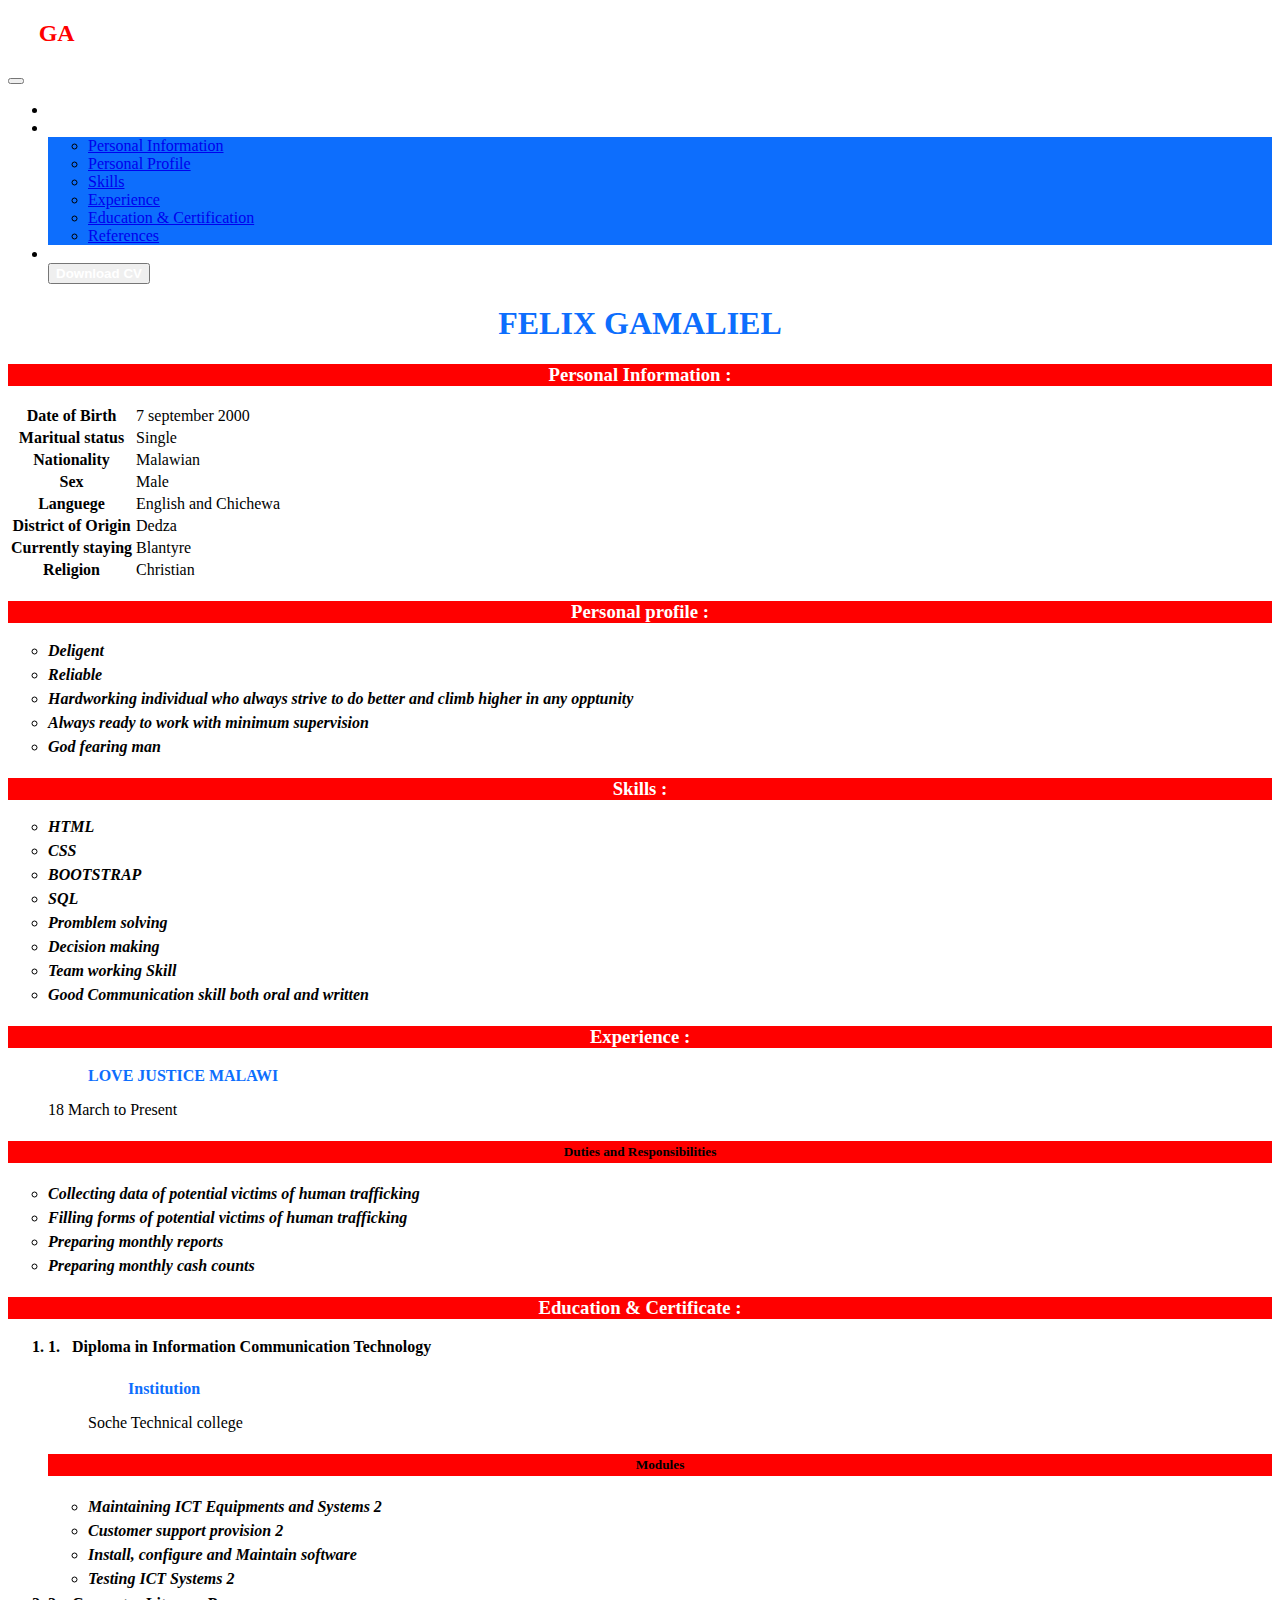
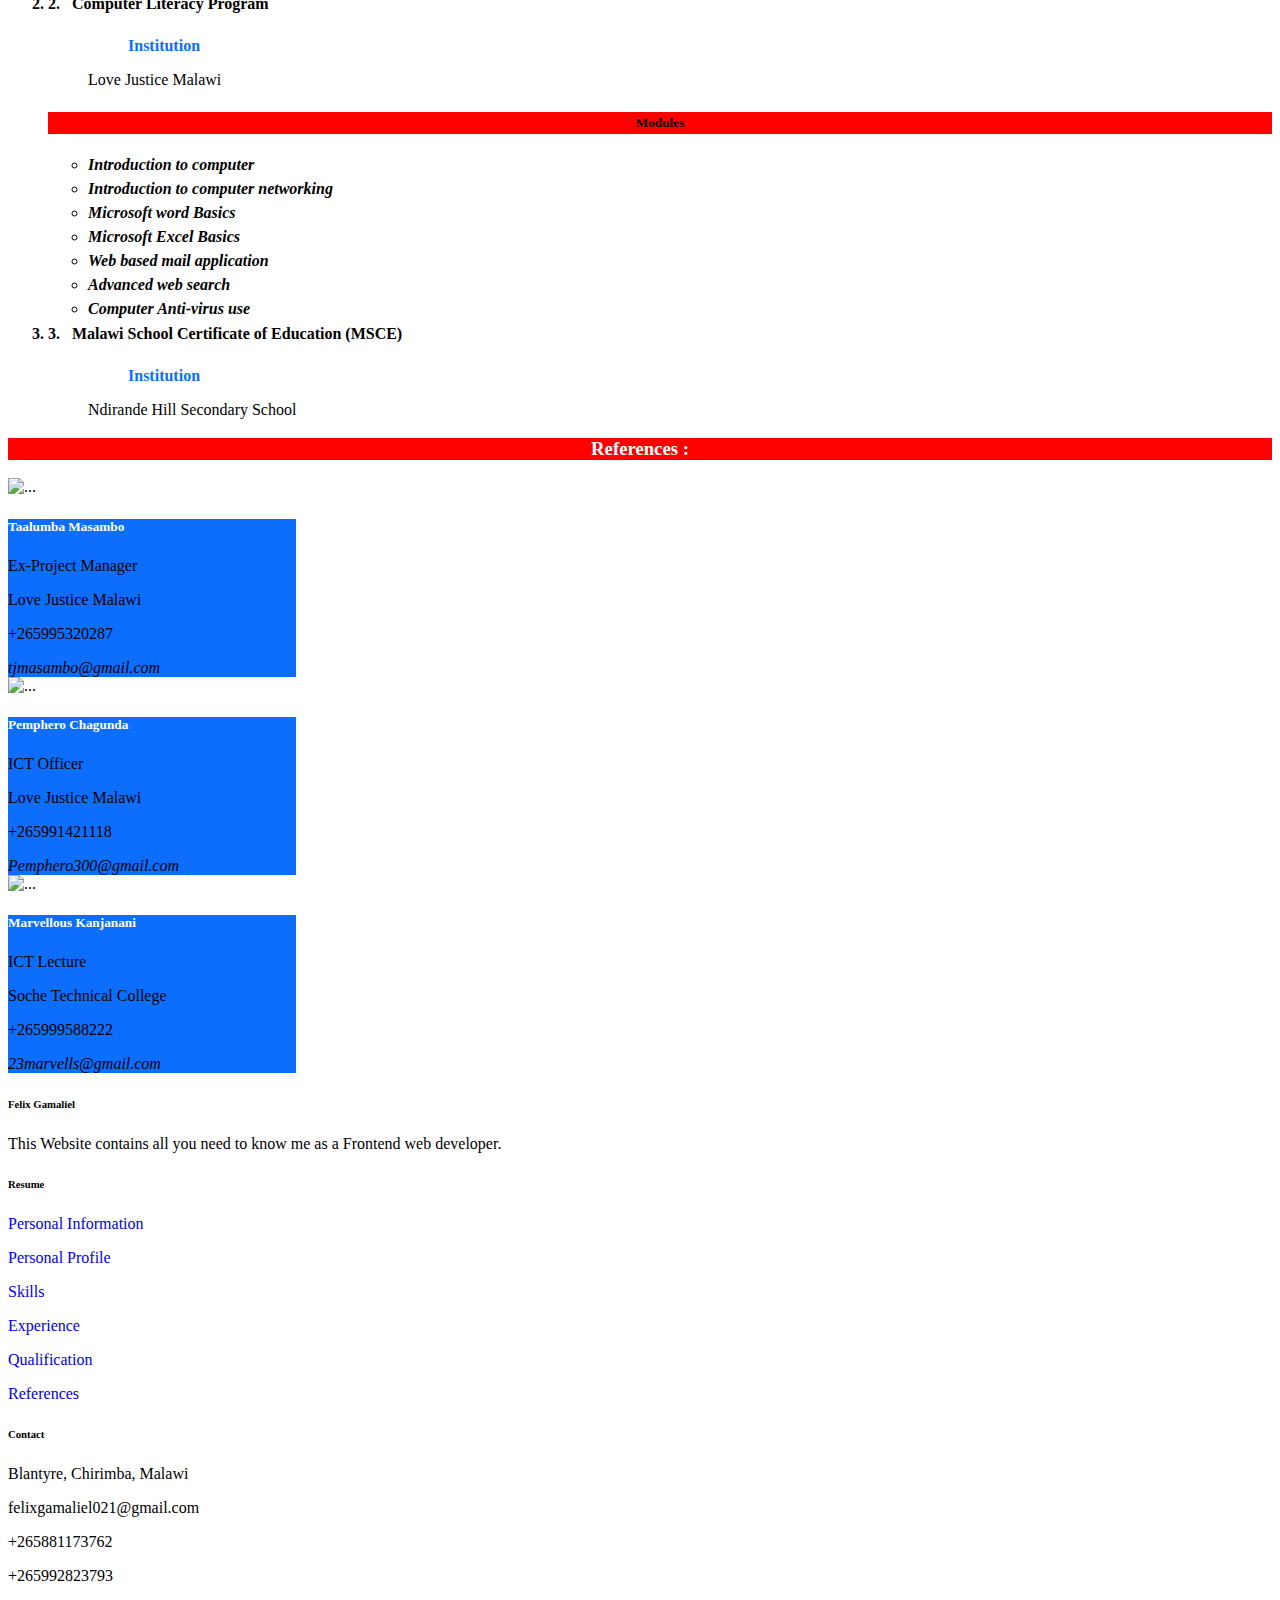
==== CV.html @ 8cc1992e "add" ====
<!DOCTYPE html>
<html>
<head>
    <title>Felix Gamaliel Portfolio 2023</title>

<link rel="stylesheet" href="index.css">



    <meta charset="UTF-8">
    <meta name="description" content="This website explains more about me">
    <meta name="viewport" content="width=device-width,intial-scale=1.0" media="all">
    <link href="https://cdn.jsdelivr.net/npm/bootstrap@5.0.2/dist/css/bootstrap.min.css" rel="stylesheet" integrity="sha384-EVSTQN3/azprG1Anm3QDgpJLIm9Nao0Yz1ztcQTwFspd3yD65VohhpuuCOmLASjC" crossorigin="anonymous">
    <script src="https://kit.fontawesome.com/482d2bb8f6.js" crossorigin="anonymous"></script>
<body>

<header>


    <nav class="navbar navbar-expand-lg navbar-dark bg-primary" style="width: 100%;">
      <div class="container-fluid">
        <h2><a href="index.html"  class="logo">FE<span>GA</span></a></h2>      
      </div>

  <div class="container-fluid">
    <button class="navbar-toggler" type="button" data-bs-toggle="collapse" data-bs-target="#navbarNavDropdown" aria-controls="navbarNavDropdown" aria-expanded="false" aria-label="Toggle navigation">
      <span class="navbar-toggler-icon"></span>
    </button>
    <div class="collapse navbar-collapse" id="navbarNavDropdown">
        <ul class="navbar-nav">
          <li class="nav-item">
            <a class="nav-link active" aria-current="page" href="index.html" style="color: white;">Home</a>
          </li>
          <li class="nav-item dropdown">
            <a class="nav-link dropdown-toggle" href="#" id="navbarDropdownMenuLink" role="button" data-bs-toggle="dropdown" aria-expanded="false" style="color: white;">
              Resume
            </a>
            <ul class="dropdown-menu" aria-labelledby="navbarDropdownMenuLink" style="background-color: #0d6efd;">
             <li><a class="dropdown-item" href="Personal info.html">Personal Information</a></li>
              <li><a class="dropdown-item" href="Personal profile.html">Personal Profile</a></li>
              <li><a class="dropdown-item" href="Skills.html">Skills</a></li>
              <li><a class="dropdown-item" href="Experience.html">Experience</a></li>
              <li><a class="dropdown-item" href="Education.html">Education & Certification</a></li>
              <li><a class="dropdown-item" href="References.html">References</a></li>
            </ul>
          </li>
          <li class="nav-item">
            <a class="nav-link active" aria-current="page" href="CV.html" style="color: white;">CV</a>
          </li>
          <button type="button" class="btn btn-danger">
            <a href="Felix Gamaliel.pdf" download="Felix Gamaliel CV">download CV</a></button>
        </ul>
      </div>
    </div>
  </nav>
  </header>
 <div class="container">
          <h1 class="name">FELIX GAMALIEL</h1>
          
<!--Personal Information-->
<div class="container">
    <h3 class="heading">Personal Information : </h3>
  </div>
  <table class="container">
      <tbody>
        <tr>
          <th scope="row">Date of Birth</th>
          <td>7 september 2000</td>
        </tr>
        <tr>
          <th scope="row">Maritual status</th>
          <td>Single</td>
        </tr>
        <tr>
          <th scope="row">Nationality</th>
          <td colspan="2">Malawian</td>
          </tr>
          <tr>
          <th scope="row">Sex</th>
          <td>Male</td>
        </tr>
        <tr>
          <th scope="row">Languege</th>
          <td>English and Chichewa</td>
        </tr>
        <tr>
          <th scope="row">District of Origin</th>
          <td colspan="2">Dedza</td>
          </tr>
          <tr>
              <th scope="row">Currently staying</th>
              <td>Blantyre</td>
            </tr>
            <tr>
              <th scope="row">Religion</th>
              <td colspan="2">Christian</td>
              </tr>
      </tbody>
    </table>

<!--Personal Profile-->
    <div class="container">
        <h3 class="heading">Personal profile : </h3>
      </div>
          <div class="container">
      <ol class="list">
          <li class="list-group-item">Deligent</li>
          <li class="list-group-item">Reliable</li>
          <li class="list-group-item">Hardworking individual who always strive to do better and climb higher in any opptunity</li>
          <li class="list-group-item">Always ready to work with minimum supervision</li>
          <li class="list-group-item">God fearing man</li>
        </ol>
      </div>
<!--Skils-->
      <div class="container">
        <h3 class="heading">Skills : </h3>
      </div>
      <div class="container">
          <ol class="list">
              <li class="list-group-item">HTML</li>
              <li class="list-group-item">CSS</li>
              <li class="list-group-item">BOOTSTRAP</li>
              <li class="list-group-item">SQL</li>
              <li class="list-group-item">Promblem solving</li>
              <li class="list-group-item">Decision making</li>
              <li class="list-group-item">Team working Skill</li>
              <li class="list-group-item">Good Communication skill both oral and written</li>
            </ol>
          </div>

        <!--Experience-->
        <div class="container">
            <h3 class="heading">Experience : </h3>
          </div>
          
          <!-- On tables -->
          <div class="container">
          <figure class="text-end">
              <blockquote class="blockquote">
                <p>LOVE JUSTICE MALAWI</p>
              </blockquote>
              <figcaption class="blockquote-footer">
                18 March to Present
              </figcaption>
            </figure>
          </div>
          <div class="container">
          <h5 class="sub">Duties and Responsibilities</h5>
          </div>
          
              <div class="container">
                  <ul class="list">
                      <li class="list-group-item">Collecting data of potential victims of human trafficking</li>
                      <li class="list-group-item">Filling forms of potential victims of human trafficking</li>
                      <li class="list-group-item">Preparing monthly reports</li>
                      <li class="list-group-item">Preparing monthly cash counts</li>
                    </ul>
                  </div>

<!--Qualification-->
<div class="container">
    <h3 class="heading">Education & Certificate : </h3>
  </div>
  
  
  <div class="container">
  <ol class="list-group list-group-numbered">
      <h4 class="paper"><li class="list-group-item bg-primary">1.  &nbsp; Diploma in Information Communication Technology</li></h4>
      <figure class="text-end">
          <blockquote class="blockquote">
            <p>Institution</p>
          </blockquote>
          <figcaption class="blockquote-footer">
            Soche Technical college
          </figcaption>
        </figure>
      <h5 class="sub">Modules</h5>
      <div class="container">
          <ul class="list">
              <li class="list-group-item">Maintaining ICT Equipments and Systems 2</li>
              <li class="list-group-item">Customer support provision 2</li>
              <li class="list-group-item">Install, configure and Maintain software</li>
              <li class="list-group-item">Testing ICT Systems 2</li>
            </ul>
          </div>
  
          <h4 class="paper"><li class="list-group-item bg-primary">2.  &nbsp; Computer Literacy Program</li></h4>
          <figure class="text-end">
            <blockquote class="blockquote">
              <p>Institution</p>
            </blockquote>
            <figcaption class="blockquote-footer">
              Love Justice Malawi
            </figcaption>
          </figure>
        <h5 class="sub">Modules</h5>
        <div class="container">
            <ul class="list">
                <li class="list-group-item">Introduction to computer</li>
                <li class="list-group-item">Introduction to computer networking</li>
                <li class="list-group-item">Microsoft word Basics</li>
                <li class="list-group-item">Microsoft Excel Basics</li>
                <li class="list-group-item">Web based mail application</li>
                <li class="list-group-item">Advanced web search</li>
                <li class="list-group-item">Computer Anti-virus use</li>
              </ul>
            </div>
  
            <h4 class="paper"><li class="list-group-item bg-primary">3.  &nbsp; Malawi School Certificate of Education (MSCE)</li></h4>
            <figure class="text-end">
                <blockquote class="blockquote">
                  <p>Institution</p>
                </blockquote>
                <figcaption class="blockquote-footer">
                  Ndirande Hill Secondary School
                </figcaption>
              </figure>
  
    </ol>
  </div>
  <!--Refeerence-->
  <div class="container">
    <h3 class="heading">References : </h3>
  </div>
  <div class="container">
      <div class="d-sm-flex">
  <div class="card" style="width: 18rem;">
      <img src="Talumba.jfif" class="card-img-top" alt="...">
      <div class="card-body">
        <h5 class="card-title">Taalumba Masambo</h5>
        <p>Ex-Project Manager</p>
          <p>Love Justice Malawi</p>
          <p><i class="fas fa-phone me-3"></i>+265995320287</p>
          <address><i class="fas fa-envelope me-3"></i>tjmasambo@gmail.com</address>
      </div>
    </div>
    <div class="card" style="width: 18rem;">
      <img src="Pe.jpg" class="card-img-top" alt="...">
      <div class="card-body">
        <h5 class="card-title">Pemphero Chagunda</h5>
        <p>ICT Officer</p>
            <p>Love Justice Malawi</p>
            <p><i class="fas fa-phone me-3"></i>+265991421118</p>
            <address><i class="fas fa-envelope me-3"></i>Pemphero300@gmail.com</address>
      </div>
    </div>
    <div class="card" style="width: 18rem;">
      <img src="Kanji.jpg" class="card-img-top" alt="...">
      <div class="card-body">
        <h5 class="card-title">Marvellous Kanjanani</h5>
        <p>ICT Lecture</p>
         <p>Soche Technical College</p>
         <p><i class="fas fa-phone me-3"></i>+265999588222</p>
         <address><i class="fas fa-envelope me-3"></i>23marvells@gmail.com</address>
      </div>
    </div>
  </div>
  </div>


        
<!-- Footer -->
<footer class="text-center text-lg-start bg-light text-muted">
 
    <!-- Section: Social media -->
  
    <!-- Section: Links  -->
    <section class="">
      <div class="container text-center text-md-start mt-5">
        <!-- Grid row -->
        <div class="row mt-3">
          <!-- Grid column -->
          <div class="col-md-3 col-lg-4 col-xl-3 mx-auto mb-4">
            <!-- Content -->
            <h6 class="text-uppercase fw-bold mb-4">
              <i class="fas fa-gem me-3"></i>Felix Gamaliel
            </h6>
            <p>
             This Website contains all you need to know me as a Frontend web developer.
            </p>
          </div>
          <!-- Grid column -->
  
          <!-- Grid column -->
          <div class="col-md-3 col-lg-2 col-xl-2 mx-auto mb-4">
            <!-- Links -->
            <h6 class="text-uppercase fw-bold mb-4">
              Resume
            </h6>
            <p>
              <a href="Personal info.html" class="text-reset">Personal Information</a>
            </p>
            <p>
              <a href="Personal profile.html" class="text-reset">Personal Profile</a>
            </p>
            <p>
              <a href="Skills.html" class="text-reset">Skills</a>
            </p>
            <p>
              <a href="Experience.html" class="text-reset">Experience</a>
            </p>
            <p>
              <a href="Education.html" class="text-reset">Qualification</a>
            </p>
            <p>
              <a href="References.html" class="text-reset">References</a>
            </p>
          </div>
          <!-- Grid column -->
  
          <!-- Grid column -->
          <div class="col-md-4 col-lg-3 col-xl-3 mx-auto mb-md-0 mb-4">
            <!-- Links -->
            <h6 class="text-uppercase fw-bold mb-4">Contact</h6>
            <p><i class="fas fa-home me-3"></i> Blantyre, Chirimba, Malawi</p>
            <p>
              <i class="fas fa-envelope me-3"></i>
              felixgamaliel021@gmail.com
            </p>
            <p><i class="fa-brands fa-whatsapp"></i> +265881173762</p>
            <p><i class="fas fa-phone me-3"></i> +265992823793</p>
          </div>
          <!-- Grid column -->
        </div>
        <!-- Grid row -->
      </div>
    </section>
    <!-- Section: Links  -->
  </footer>
  
  <div class="footer">
  
    <div class="copy">
    copyright &copy; Felix Gamaliel Portfolio 2023.
    </div>
     </div>
  
  <!-- Footer -->
  
    <script src="https://cdn.jsdelivr.net/npm/bootstrap@5.0.2/dist/js/bootstrap.bundle.min.js" integrity="sha384-MrcW6ZMFYlzcLA8Nl+NtUVF0sA7MsXsP1UyJoMp4YLEuNSfAP+JcXn/tWtIaxVXM" crossorigin="anonymous"></script>
  </body>
---- index.css ----
.navbar{
   
}


.logo{
    
    color: white;
    font-weight: bold;
    text-decoration: none;
}
.logo span{
    color: red;
}
.d-sm-flex{
    justify-content: space-around;
}

.footer{
    background-color: rgb(238, 15, 15);
    margin-bottom: 7px;
}
.card-title{
    color: White;
}
.copy{
    text-align: center;
}
.card-body{
    background-color: #0d6efd;
}
.btn{
    color: red;
}
.text-reset{
    text-decoration: none;
}
.list{
    list-style-type: square;
    font-weight: bold;
    font-style: italic;
    
} 
.blockquote{
    font-weight: bold;
    color: #0d6efd;
}
.sub{
    text-align: center;
    background-color: red;
    padding: 3px;
}
.list{
    list-style: circle;
}
.paper{
    
    margin-top: 4px;
}
.list-group-item{
    margin-bottom: 3px;
    padding-bottom: 3px;
}

.heading{
    text-align: center;
    color: white;
    background-color: red;
}

.btn a{
    text-decoration: none;
    color: white;
    font-weight: bold;
    text-transform: capitalize;
}
.name{
    text-align: center;
    color: #0d6efd;
    font-weight: bold;
}
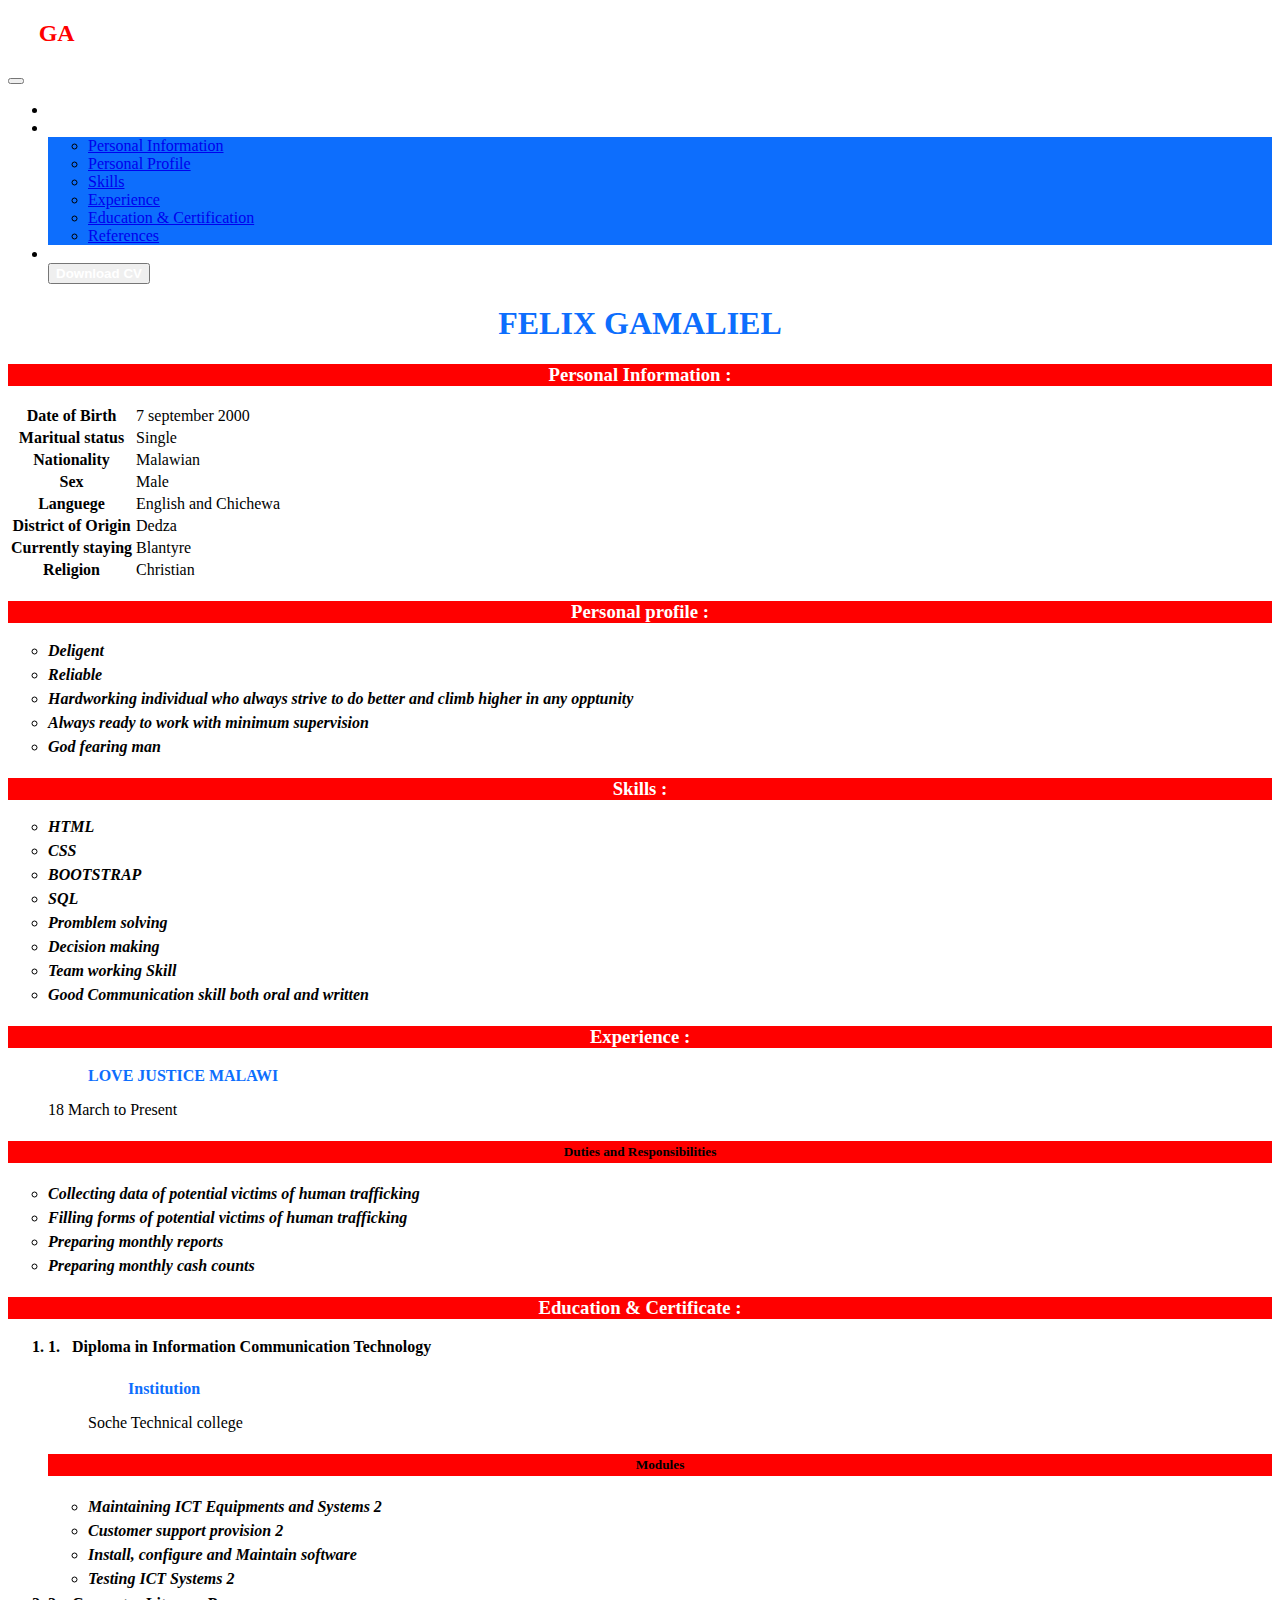
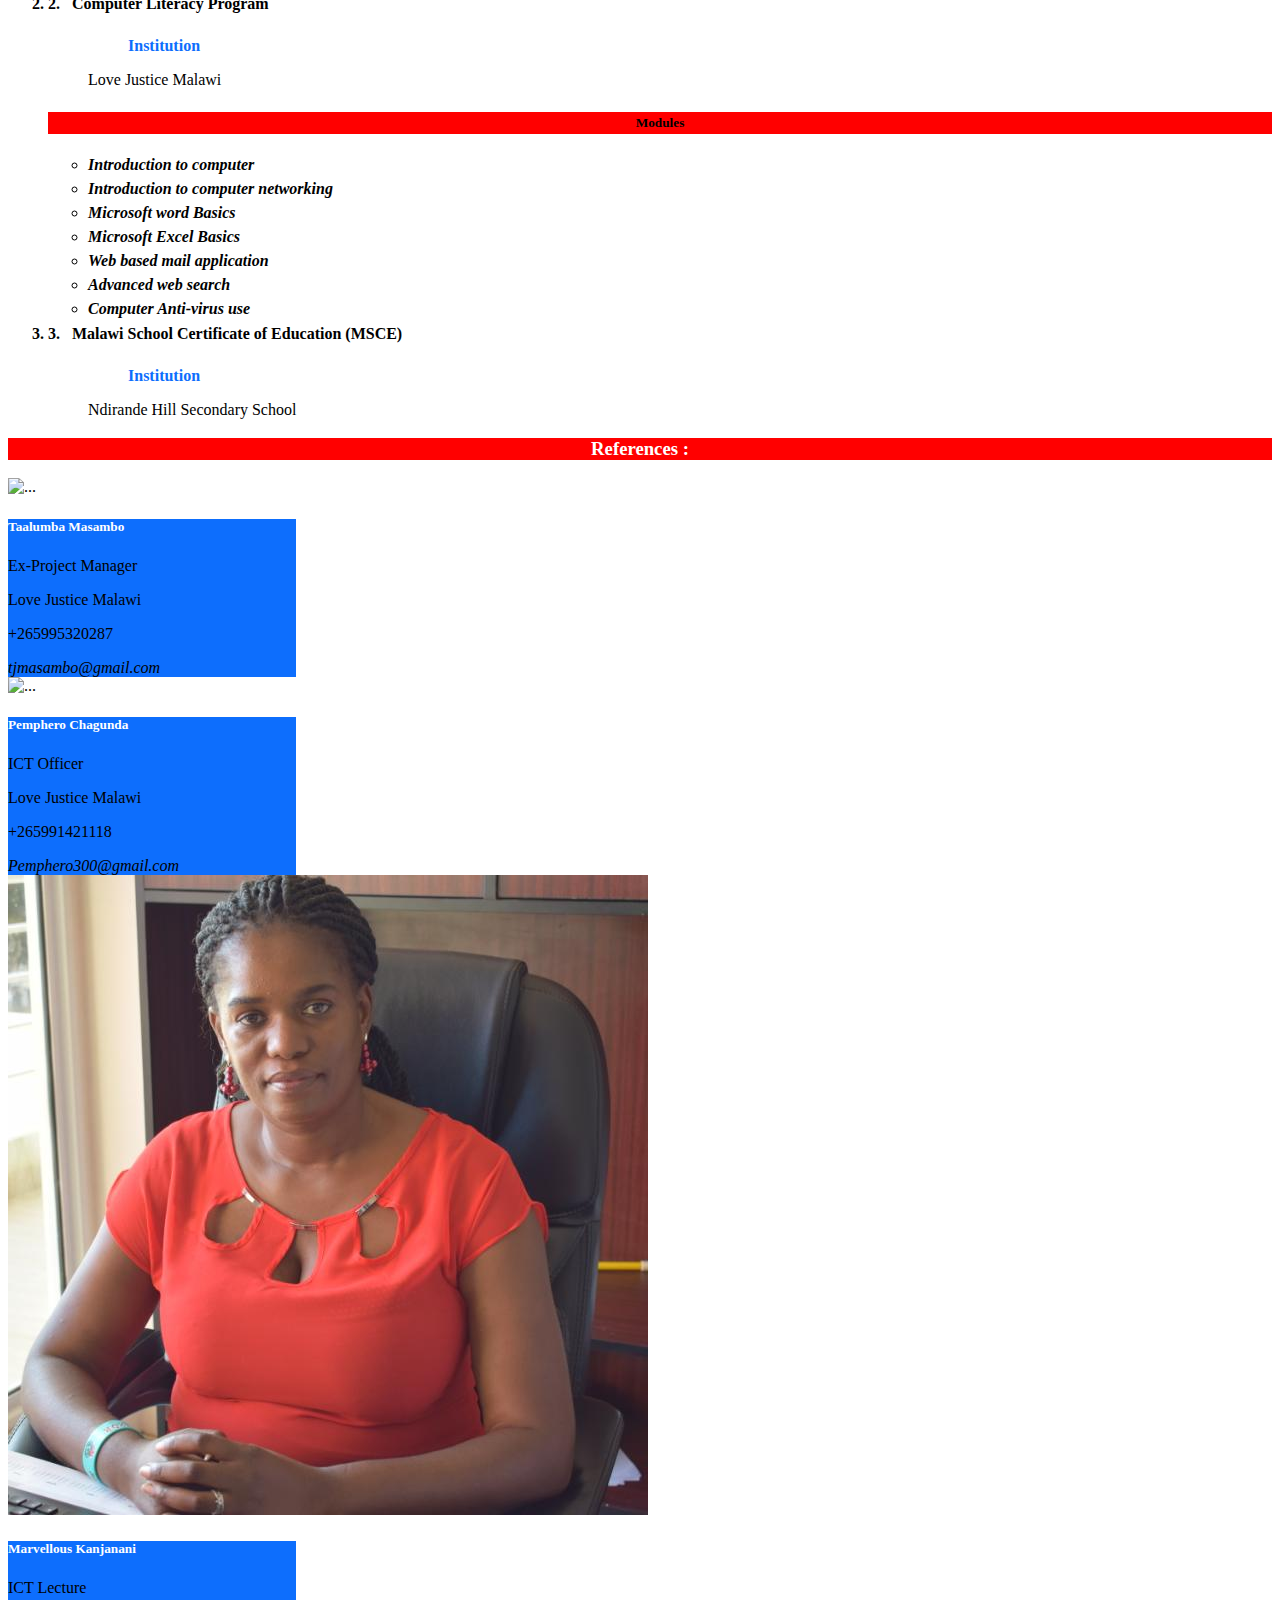
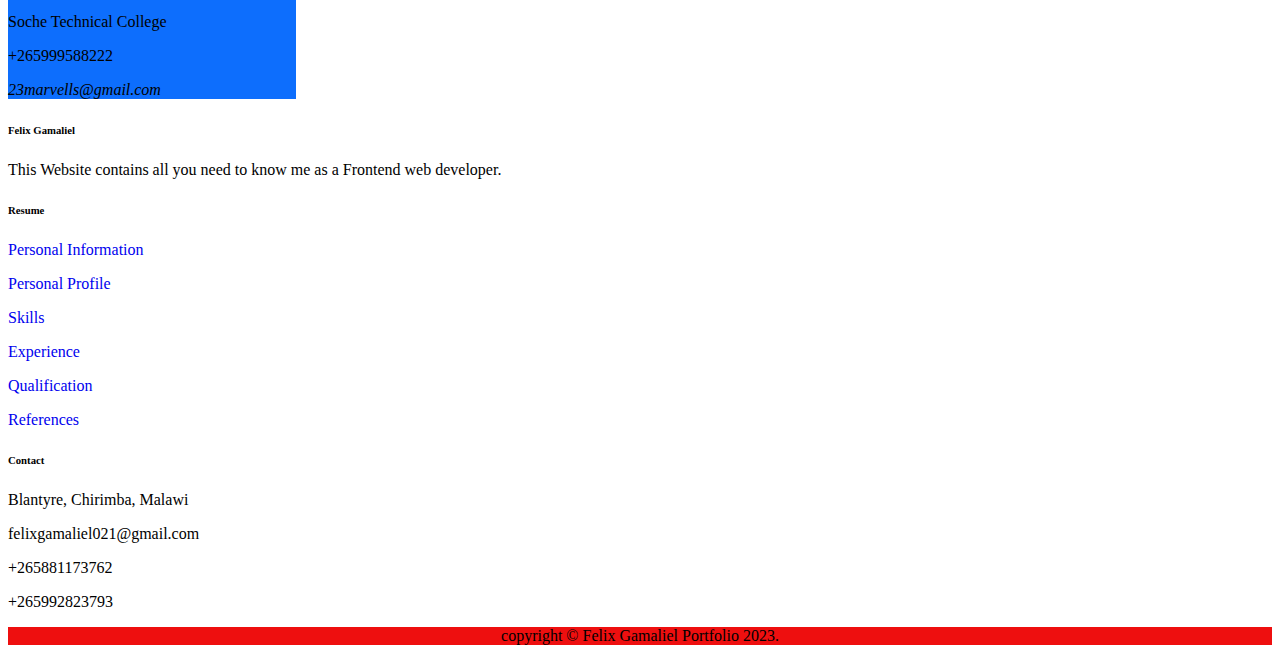
==== commit 9044664b: "code added" ====
--- a/CV.html
+++ b/CV.html
@@ -10,6 +10,7 @@
     <meta charset="UTF-8">
     <meta name="description" content="This website explains more about me">
     <meta name="viewport" content="width=device-width,intial-scale=1.0" media="all">
+    <meta name="author" content="Felix Gamaliel">
     <link href="https://cdn.jsdelivr.net/npm/bootstrap@5.0.2/dist/css/bootstrap.min.css" rel="stylesheet" integrity="sha384-EVSTQN3/azprG1Anm3QDgpJLIm9Nao0Yz1ztcQTwFspd3yD65VohhpuuCOmLASjC" crossorigin="anonymous">
     <script src="https://kit.fontawesome.com/482d2bb8f6.js" crossorigin="anonymous"></script>
 <body>
@@ -245,7 +246,7 @@
       </div>
     </div>
     <div class="card" style="width: 18rem;">
-      <img src="Kanji.jpg" class="card-img-top" alt="...">
+      <img src="Kanja.jpg" class="card-img-top" alt="...">
       <div class="card-body">
         <h5 class="card-title">Marvellous Kanjanani</h5>
         <p>ICT Lecture</p>
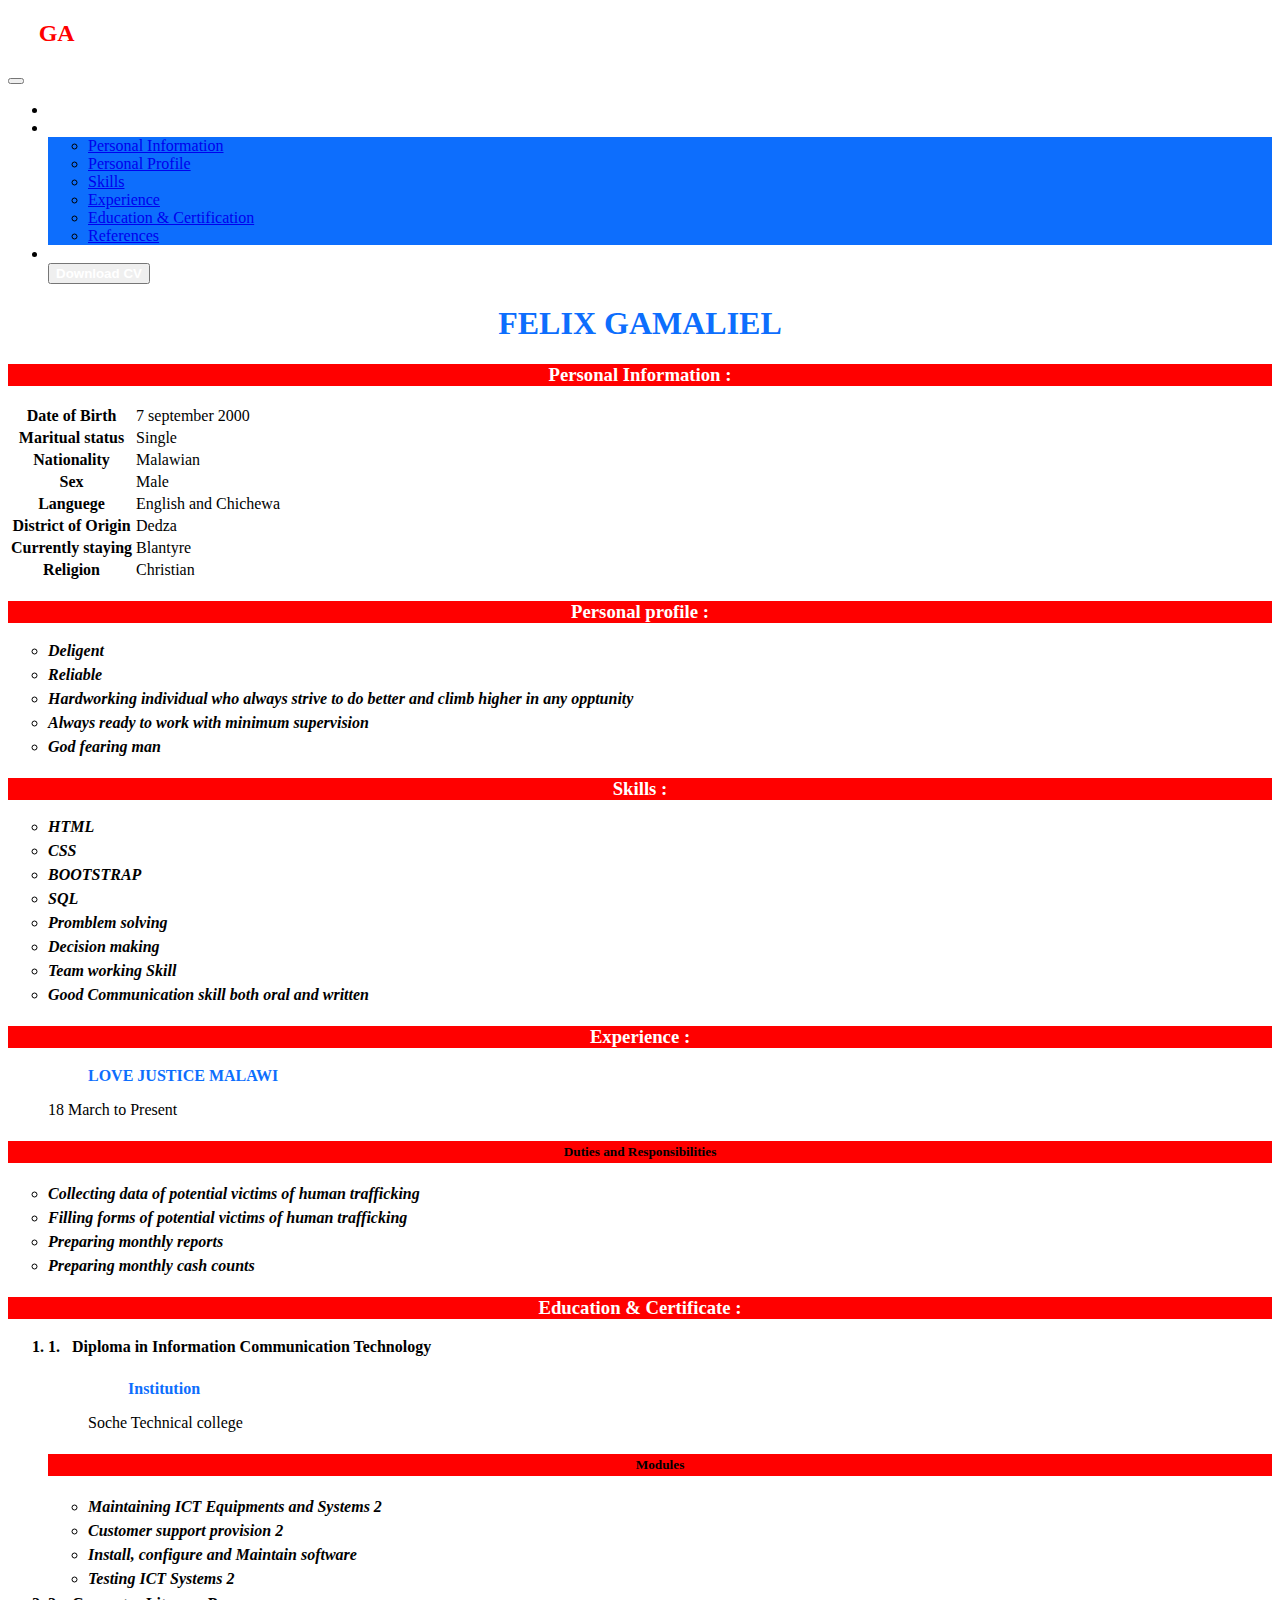
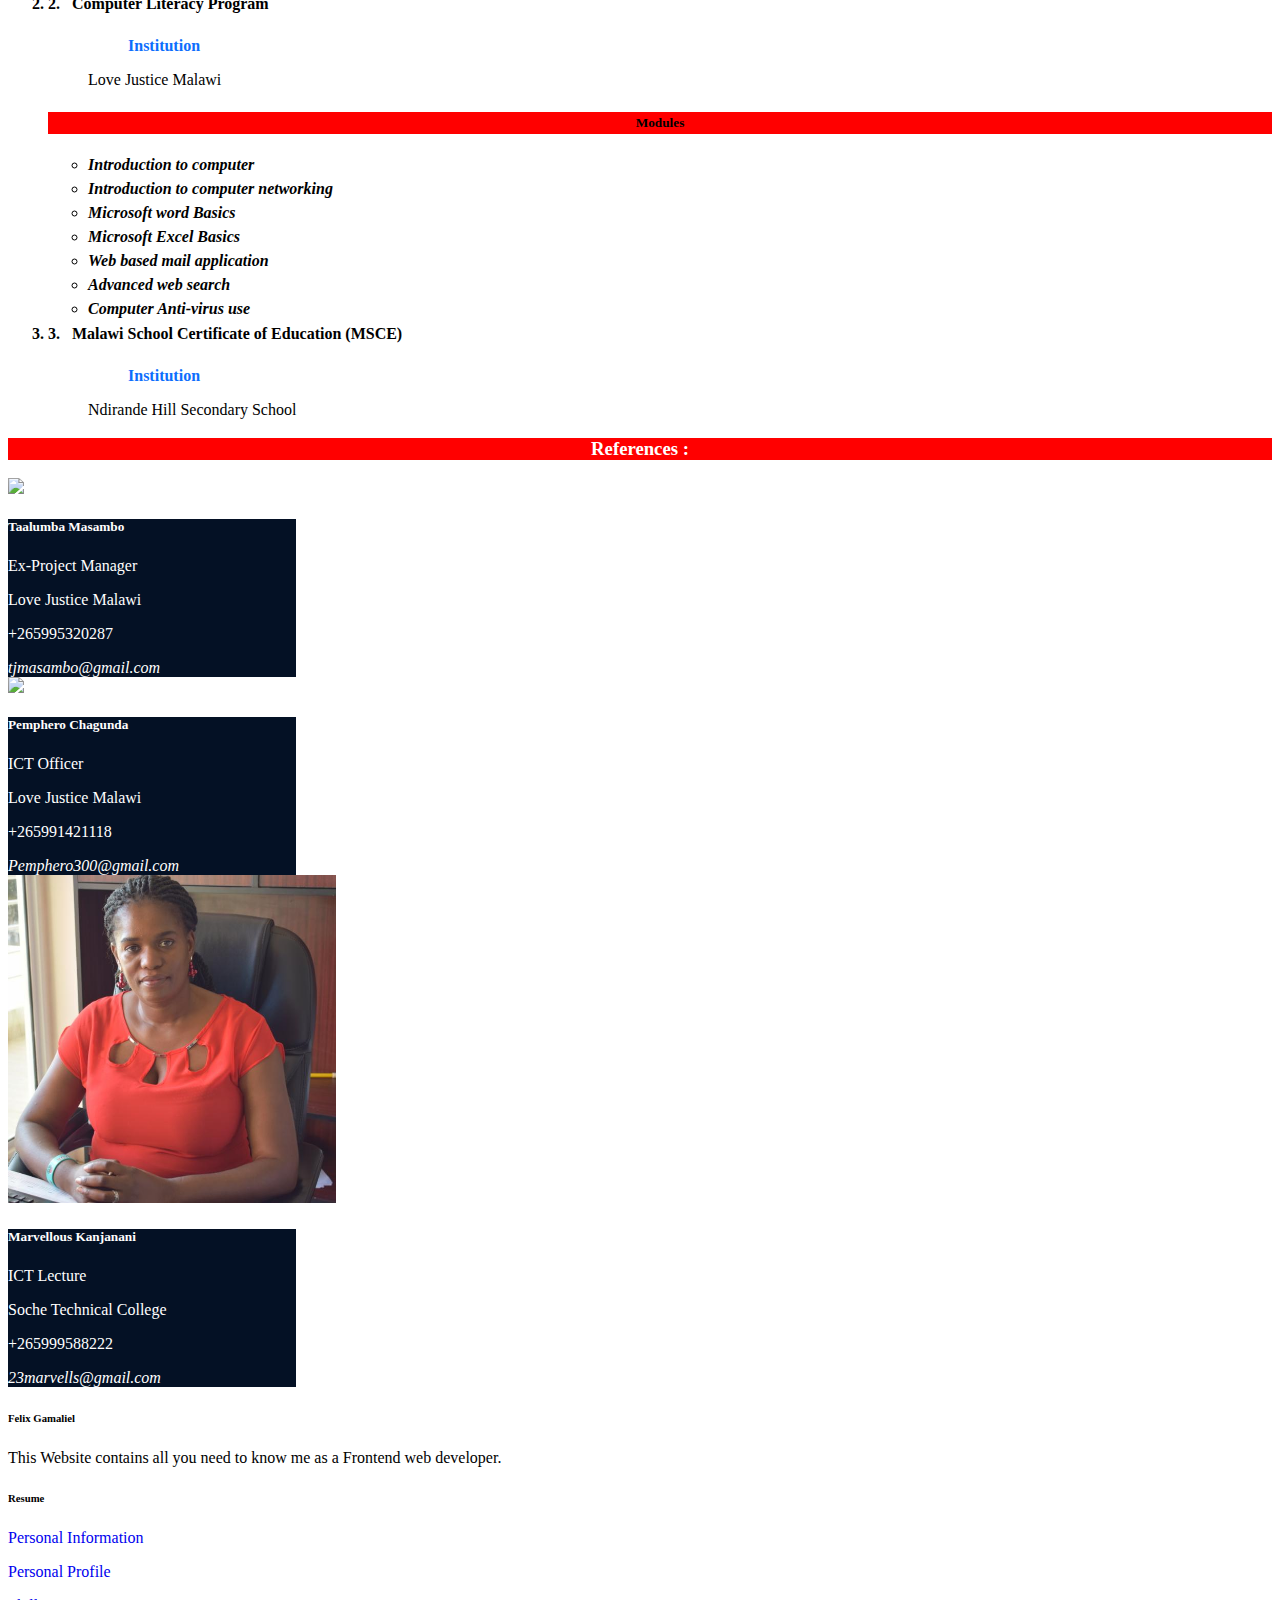
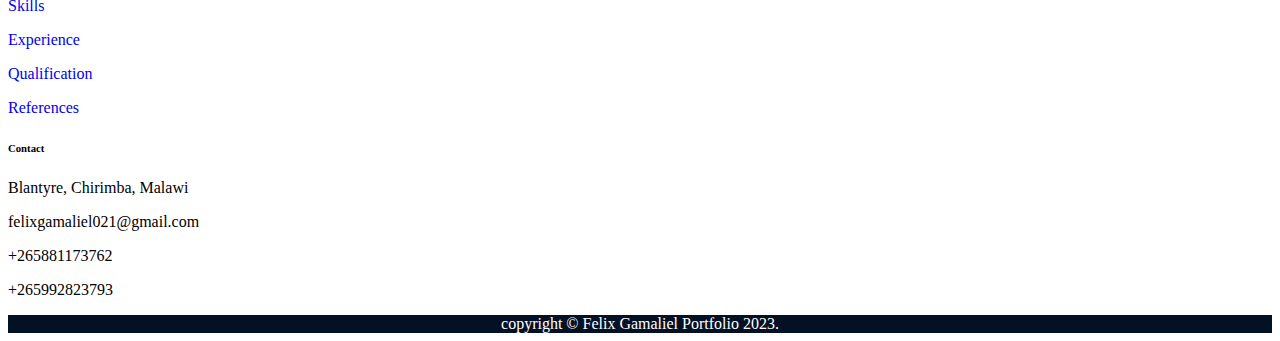
==== commit f7ab1f91: "added" ====
--- a/CV.html
+++ b/CV.html
@@ -10,7 +10,6 @@
     <meta charset="UTF-8">
     <meta name="description" content="This website explains more about me">
     <meta name="viewport" content="width=device-width,intial-scale=1.0" media="all">
-    <meta name="author" content="Felix Gamaliel">
     <link href="https://cdn.jsdelivr.net/npm/bootstrap@5.0.2/dist/css/bootstrap.min.css" rel="stylesheet" integrity="sha384-EVSTQN3/azprG1Anm3QDgpJLIm9Nao0Yz1ztcQTwFspd3yD65VohhpuuCOmLASjC" crossorigin="anonymous">
     <script src="https://kit.fontawesome.com/482d2bb8f6.js" crossorigin="anonymous"></script>
 <body>
@@ -226,7 +225,7 @@
   <div class="container">
       <div class="d-sm-flex">
   <div class="card" style="width: 18rem;">
-      <img src="Talumba.jfif" class="card-img-top" alt="...">
+      <img class="pic-size" src="Talumba.jfif" class="card-img-top" alt="...">
       <div class="card-body">
         <h5 class="card-title">Taalumba Masambo</h5>
         <p>Ex-Project Manager</p>
@@ -236,7 +235,7 @@
       </div>
     </div>
     <div class="card" style="width: 18rem;">
-      <img src="Pe.jpg" class="card-img-top" alt="...">
+      <img class="pic-size" src="Pe.jpg" class="card-img-top" alt="...">
       <div class="card-body">
         <h5 class="card-title">Pemphero Chagunda</h5>
         <p>ICT Officer</p>
@@ -246,7 +245,7 @@
       </div>
     </div>
     <div class="card" style="width: 18rem;">
-      <img src="Kanja.jpg" class="card-img-top" alt="...">
+      <img class="pic-size" src="Kanja.jpg" class="card-img-top" alt="...">
       <div class="card-body">
         <h5 class="card-title">Marvellous Kanjanani</h5>
         <p>ICT Lecture</p>
@@ -258,7 +257,6 @@
   </div>
   </div>
 
-
         
 <!-- Footer -->
 <footer class="text-center text-lg-start bg-light text-muted">
@@ -340,4 +338,4 @@
   
     <script src="https://cdn.jsdelivr.net/npm/bootstrap@5.0.2/dist/js/bootstrap.bundle.min.js" integrity="sha384-MrcW6ZMFYlzcLA8Nl+NtUVF0sA7MsXsP1UyJoMp4YLEuNSfAP+JcXn/tWtIaxVXM" crossorigin="anonymous"></script>
   </body>
-    
+    --- a/index.css
+++ b/index.css
@@ -18,17 +18,17 @@
 }
 
 .footer{
-    background-color: rgb(238, 15, 15);
+    background-color: #041125;
     margin-bottom: 7px;
 }
-.card-title{
+.card{
     color: White;
 }
 .copy{
     text-align: center;
 }
 .card-body{
-    background-color: #0d6efd;
+     background-color: #041125;
 }
 .btn{
     color: red;
@@ -80,4 +80,11 @@
     color: #0d6efd;
     font-weight: bold;
 }
+.pic-size{
+    height: 328px;
+}
+.copy{
+    background-color: #041125;
+    color: white;
+}
 
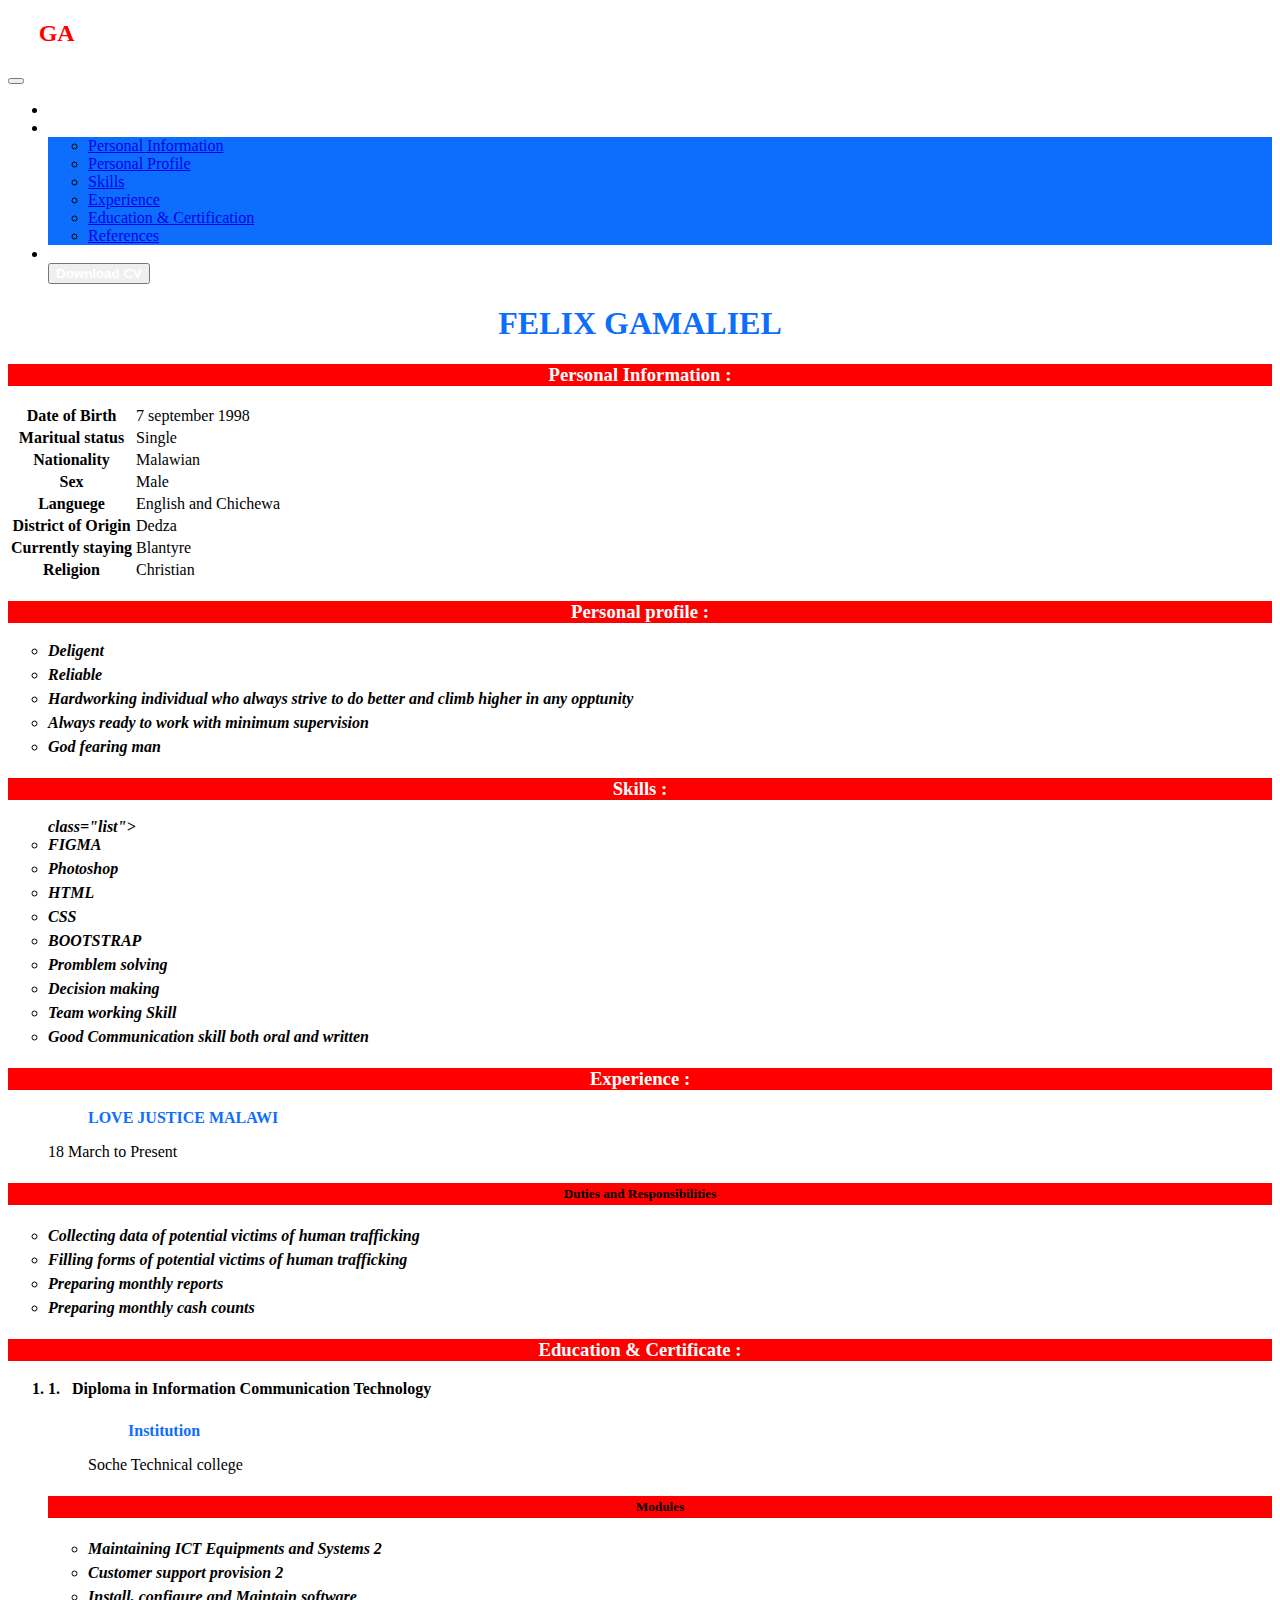
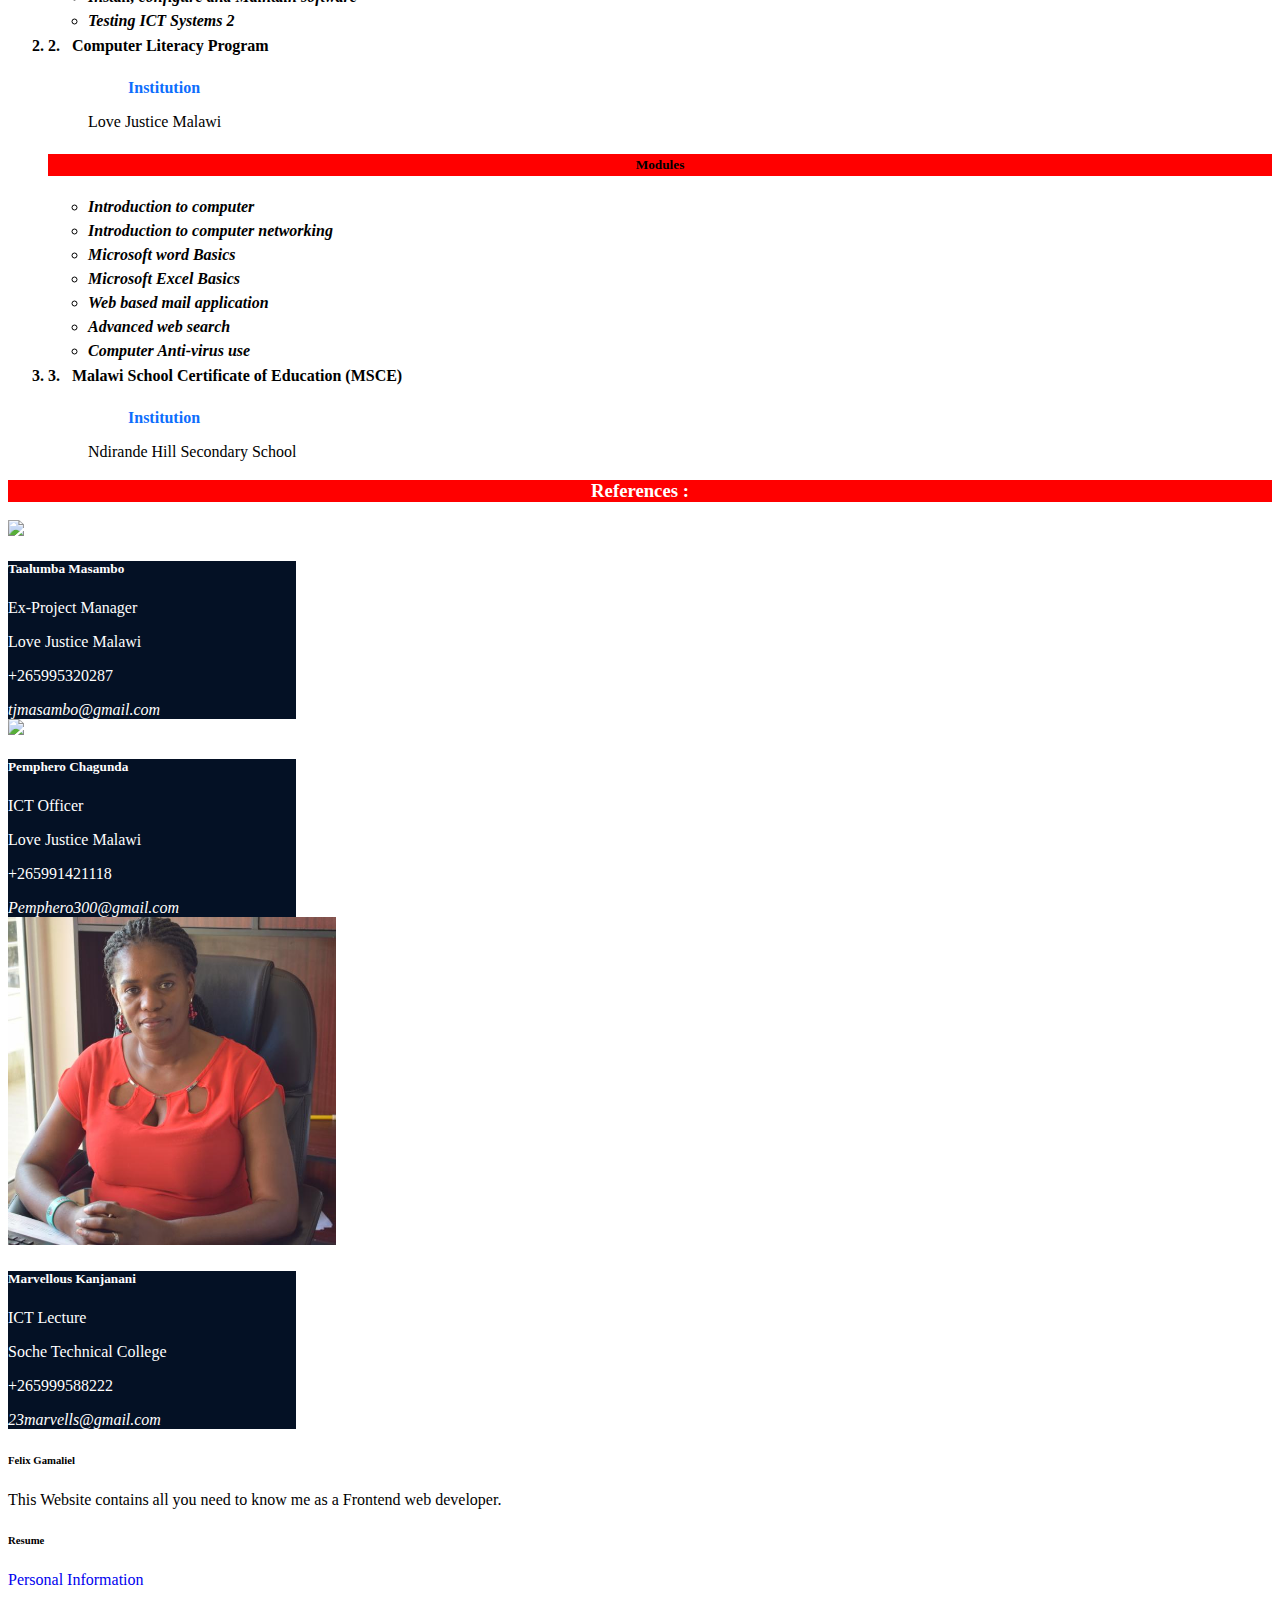
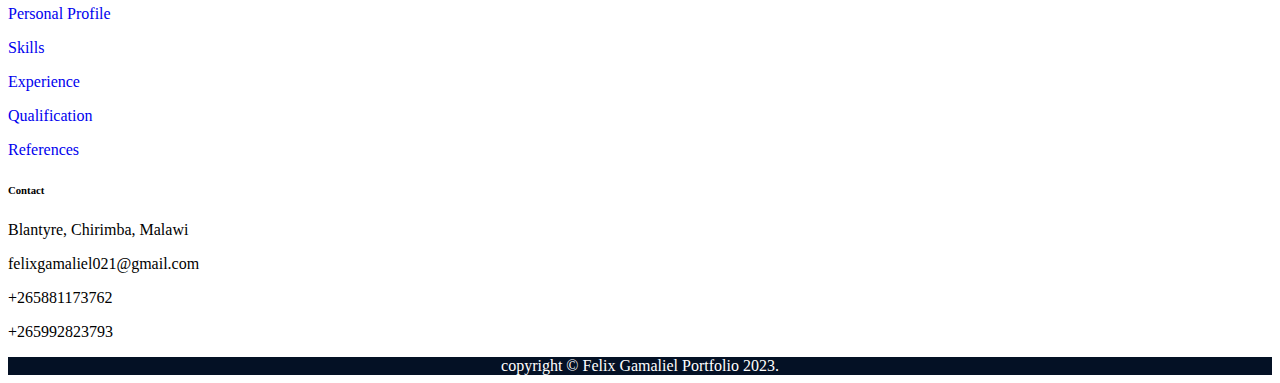
==== commit e72c3baf: "Update CV.html" ====
--- a/CV.html
+++ b/CV.html
@@ -65,7 +65,7 @@
       <tbody>
         <tr>
           <th scope="row">Date of Birth</th>
-          <td>7 september 2000</td>
+          <td>7 september 1998</td>
         </tr>
         <tr>
           <th scope="row">Maritual status</th>
@@ -117,10 +117,13 @@
       </div>
       <div class="container">
           <ol class="list">
+              class="list">
+        <li class="list-group-item">FIGMA</li>
+<li class="list-group-item">Photoshop</li>
               <li class="list-group-item">HTML</li>
               <li class="list-group-item">CSS</li>
               <li class="list-group-item">BOOTSTRAP</li>
-              <li class="list-group-item">SQL</li>
+            
               <li class="list-group-item">Promblem solving</li>
               <li class="list-group-item">Decision making</li>
               <li class="list-group-item">Team working Skill</li>
@@ -338,4 +341,4 @@
   
     <script src="https://cdn.jsdelivr.net/npm/bootstrap@5.0.2/dist/js/bootstrap.bundle.min.js" integrity="sha384-MrcW6ZMFYlzcLA8Nl+NtUVF0sA7MsXsP1UyJoMp4YLEuNSfAP+JcXn/tWtIaxVXM" crossorigin="anonymous"></script>
   </body>
-    +    
